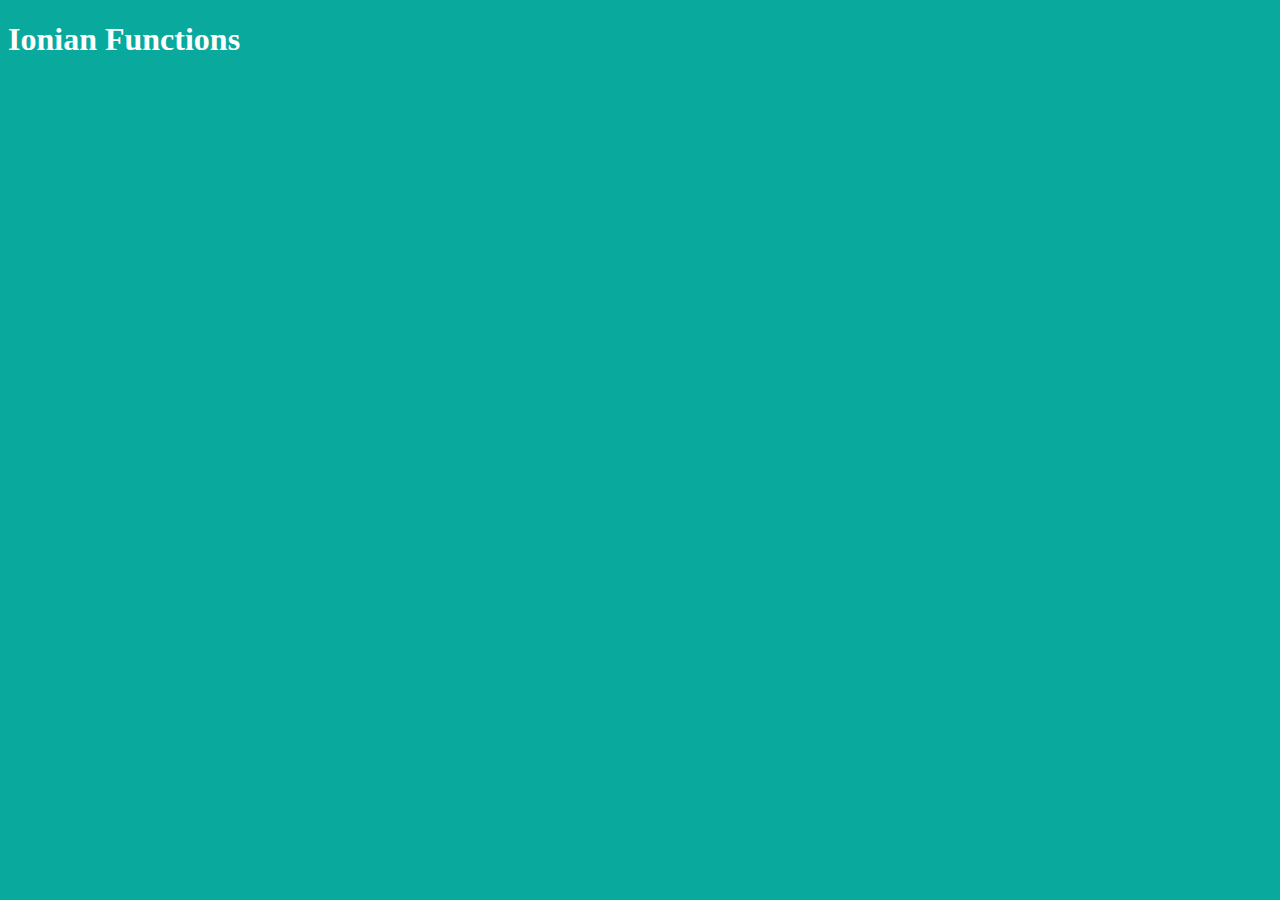
==== index.html @ 8e904379 "beginning of class work" ====
<!DOCTYPE html>
<html lang="en">
<head>
    <meta charset="UTF-8">
    <meta http-equiv="X-UA-Compatible" content="IE=edge">
    <meta name="viewport" content="width=device-width, initial-scale=1.0">
    <link rel="stylesheet" href="style.css">
    <script src="client.js"></script>
    <title>Ionian Functions</title>
</head>
<body>
    <h1>Ionian Functions</h1>
</body>
</html>
---- style.css ----
body {
    background-color: #09a99e;
    color: white;
}
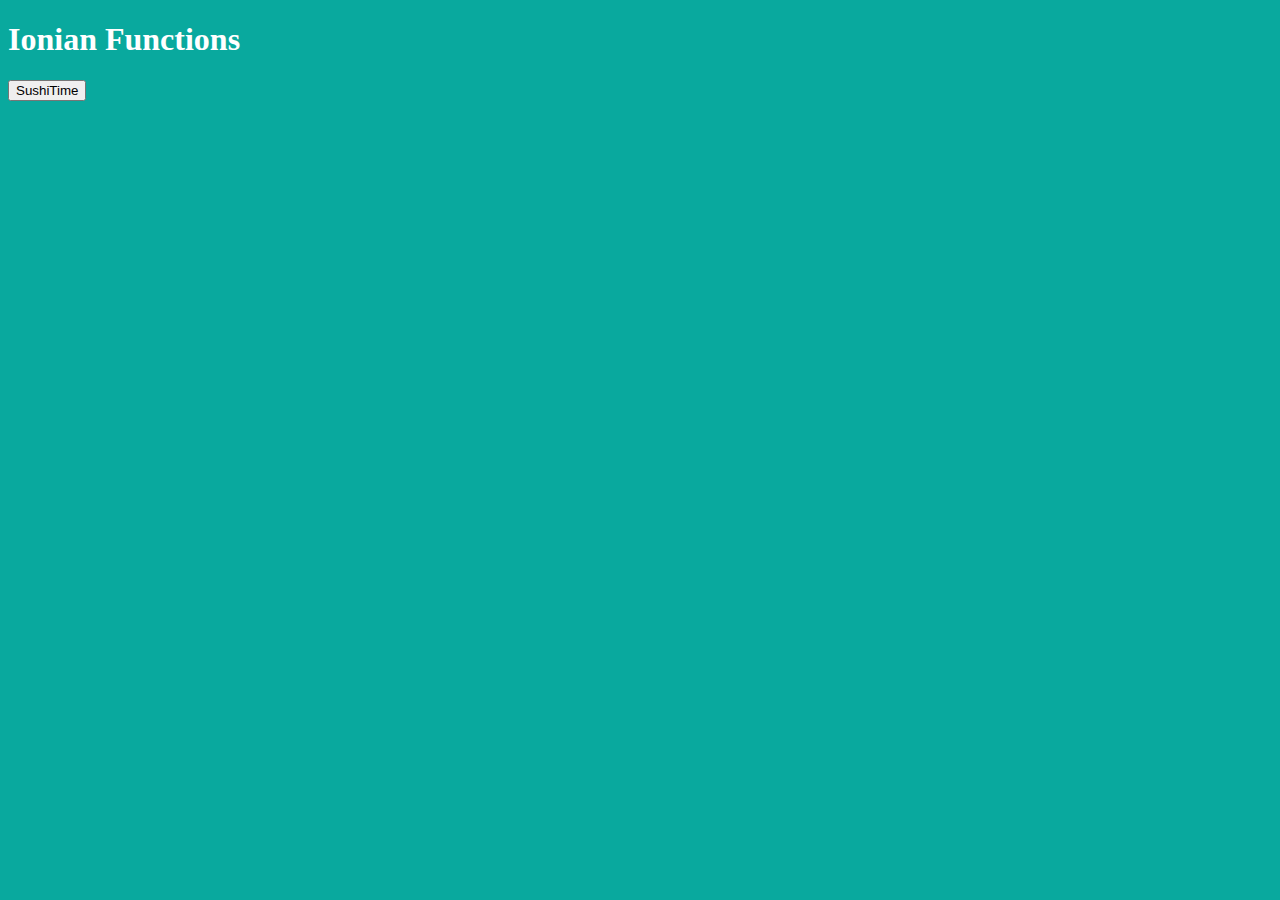
==== commit 1a0c912a: "break time with functions" ====
--- a/index.html
+++ b/index.html
@@ -10,5 +10,6 @@
 </head>
 <body>
     <h1>Ionian Functions</h1>
+    <button onclick="displaySushiSpots()">SushiTime</button>
 </body>
 </html>